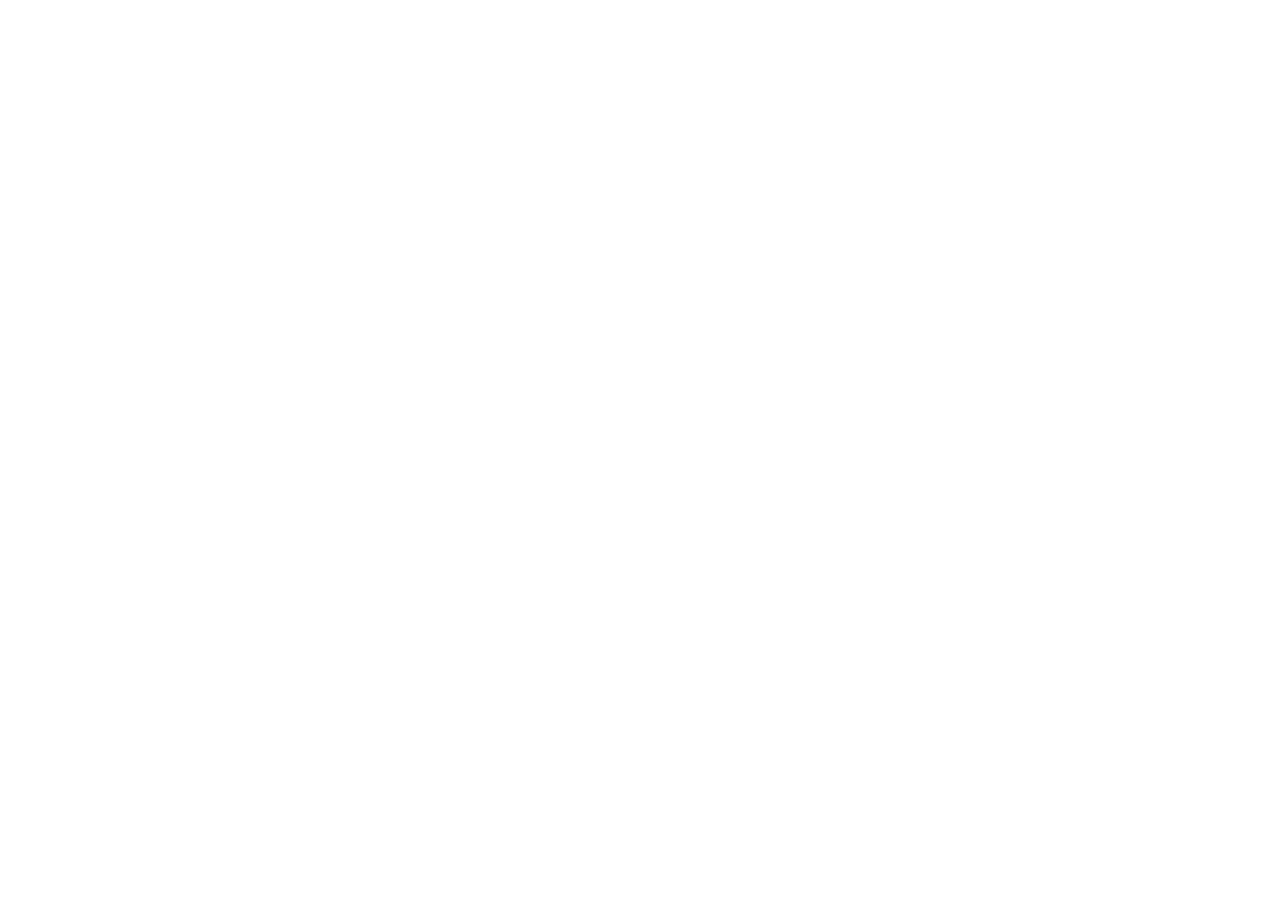
==== 05.sidebar/index.html @ 1c0a52bd "change-background counter reviews has been completed" ====
<!DOCTYPE html>
<html lang="en">
<head>
    <meta charset="UTF-8">
    <meta http-equiv="X-UA-Compatible" content="IE=edge">
    <meta name="viewport" content="width=device-width, initial-scale=1.0">
    <title></title>
    <!-- link css -->
    <link rel="stylesheet" href="./css/style.css">
</head>
<body>
    




    <!-- link javascript -->
    <script src="./js/app.js"></script>
</body>
</html>
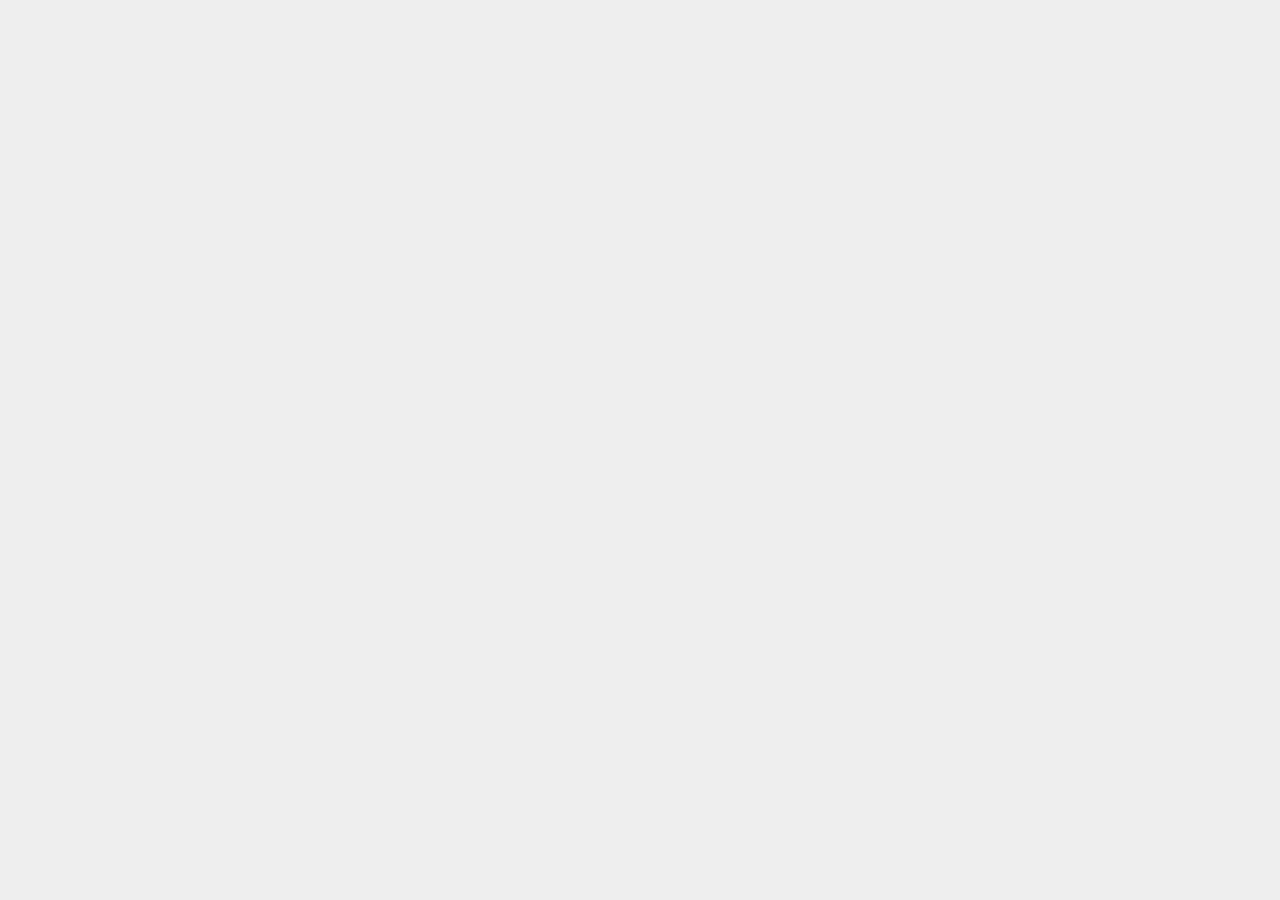
==== commit fa1ecbce: "sidebar-developed" ====
--- a/05.sidebar/index.html
+++ b/05.sidebar/index.html
@@ -4,16 +4,56 @@
     <meta charset="UTF-8">
     <meta http-equiv="X-UA-Compatible" content="IE=edge">
     <meta name="viewport" content="width=device-width, initial-scale=1.0">
-    <title></title>
+    <title>Simple Sidebar</title>
+
+     <!-- fontawesome cdn -->
+     <link rel="stylesheet" href="https://cdnjs.cloudflare.com/ajax/libs/font-awesome/5.15.3/css/all.min.css" integrity="sha512-iBBXm8fW90+nuLcSKlbmrPcLa0OT92xO1BIsZ+ywDWZCvqsWgccV3gFoRBv0z+8dLJgyAHIhR35VZc2oM/gI1w==" crossorigin="anonymous" referrerpolicy="no-referrer" />
+
     <!-- link css -->
     <link rel="stylesheet" href="./css/style.css">
 </head>
 <body>
     
+    <!-- bar main area -->
+   <div class="bar-area">
+        <!-- bar icon -->
+        <p class="bar-icon"><i class="fas fa-bars"></i></p>
+   </div>
 
 
+   <!-- sidebar wrapper -->
+   <div class="sidebar-whole-area">
 
+    <!-- sidebar main content -->
+    <div class="sidebar-area">
+        <div class="sidebar-title">
+            <!-- delete button -->
+            <a id="delete-btn"><i class="fas fa-times"></i></a>
+            <h4>Shakil Babu</h4>
+            <hr>
+        </div>
 
+        <!-- sidebar links -->
+        <div class="sidebar-links">
+            <a href="">Home</a>
+            <a href="">About</a>
+            <a href="">Blog</a>
+            <a href="">Services</a>
+            <a href="">javascript</a>
+            <a href="">reactjs</a>
+            <a href="">nodejs</a>
+            <a href="">Contact</a>
+        </div>
+
+        <!-- siebar icons -->
+        <div class="sidebar-icons">
+            <p><i class="fab fa-facebook-square"></i></p>
+            <p><i class="fab fa-github-square"></i></p>
+            <p><i class="fab fa-instagram-square"></i></p>
+        </div>
+    </div>
+
+   </div>
     <!-- link javascript -->
     <script src="./js/app.js"></script>
 </body>
--- a/05.sidebar/css/style.css
+++ b/05.sidebar/css/style.css
@@ -0,0 +1,93 @@
+/* default style */
+body{
+    background-color: #eee;
+    margin: 0;
+    padding: 0;
+    box-sizing: border-box;
+}
+
+h1,h2,h3,h4,h5,h6,p{
+    margin: 0;
+    padding: 0;
+}
+
+/* bar area here */
+.bar-area{
+    padding: 20px;
+}
+.bar-area .bar-icon{
+    font-size: 40px;
+    cursor: pointer;
+}
+
+/* sidebar main area */
+
+.sidebar-whole-area{
+    display: none;
+}
+
+.sidebar-area{
+    display: flex;
+    flex-direction: column;
+    justify-content: space-around;
+    height: 100vh;
+    background-color: #fff;
+    width: 300px;
+    text-align: center;
+}
+
+/* sidebar title area */
+.sidebar-title h4{
+    text-transform: uppercase;
+    font-size: 25px;
+    
+}
+
+/* sidebar links area */
+.sidebar-links{
+    display: flex;
+    flex-direction: column;
+}
+
+.sidebar-links a{
+    text-decoration: none;
+    text-transform: uppercase;
+    color: #000;
+    font-size: 16px;
+    padding: 10px 0;
+}
+
+/* sidebar icons area */
+.sidebar-icons{
+    display: flex;
+    padding-top:40px;
+    justify-content: center;
+    align-items: center;
+}
+.sidebar-icons p {
+    margin-right: 10px;
+}
+.sidebar-icons p i{
+    font-size: 25px;
+}
+
+.sidebar-links a:hover{
+    background-color: #eee;
+}
+
+/* delete icon style */
+#delete-btn{
+    font-size: 30px;
+    text-decoration: none;
+    cursor: pointer;
+    color: red;
+}
+
+
+/* responsive */
+
+@media screen and (max-width:576px) {
+    .sidebar-area{
+        width: 100%;
+    }
+}